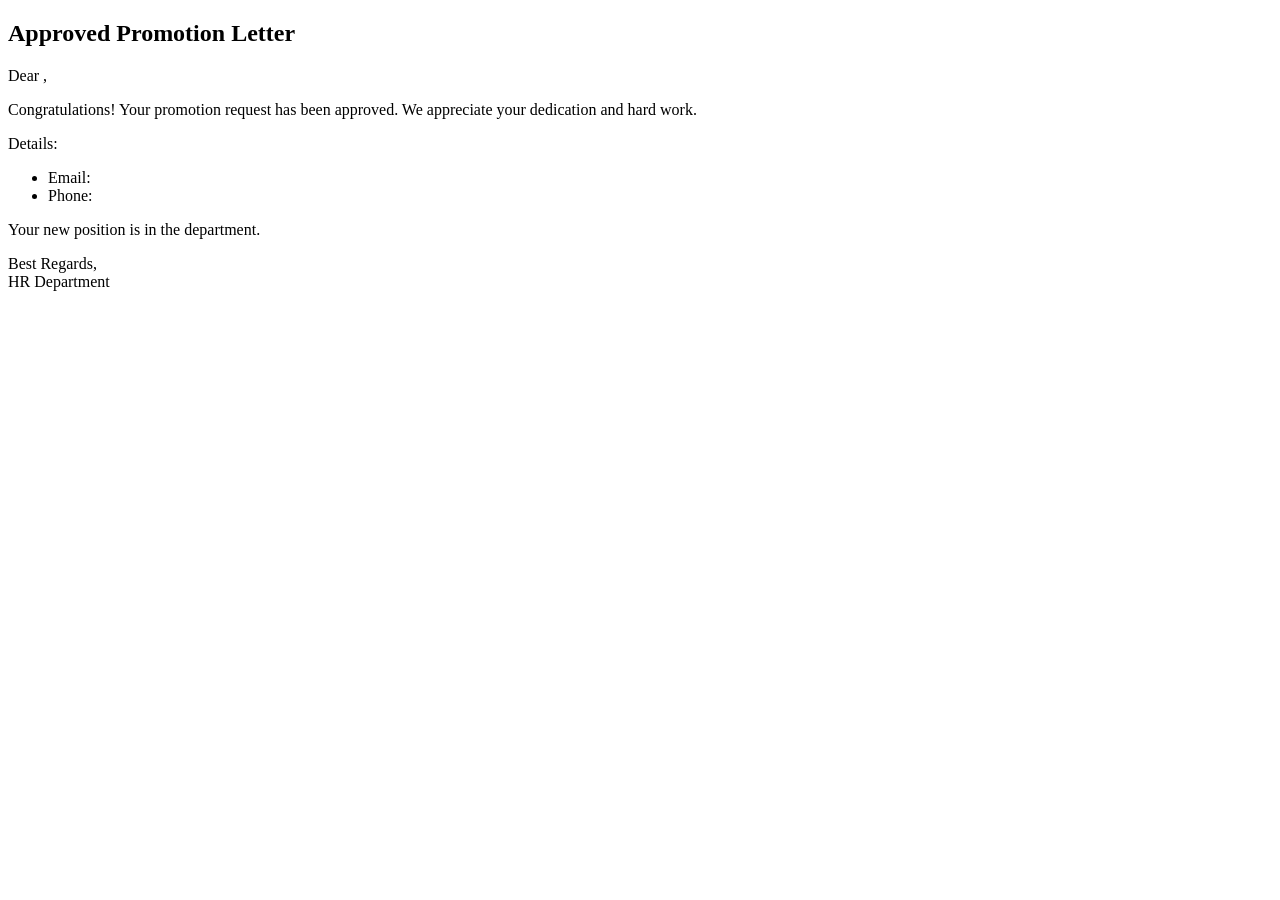
==== src/main/resources/templates/approved-promotion-letter-template.html @ 8cb75852 "production v1.0.0" ====
<!DOCTYPE html>
<html xmlns:th="http://www.thymeleaf.org">
<head>
  <meta charset="UTF-8"/>
  <title>Approved Promotion Letter</title>
</head>
<body>
<h2>Approved Promotion Letter</h2>

<p>Dear <span th:text="${name}"></span>,</p>

<p>Congratulations! Your promotion request has been approved. We appreciate your dedication and hard work.</p>

<p>Details:</p>
<ul>
  <li>Email: <span th:text="${email}"></span></li>
  <li>Phone: <span th:text="${phone}"></span></li>
  <!-- Include other details as needed -->
</ul>

<p>Your new position is <span th:text="${jobData.position}"></span> in the <span th:text="${jobData.department}"></span> department.</p>

<p>Best Regards,<br/>
  HR Department</p>
</body>
</html>
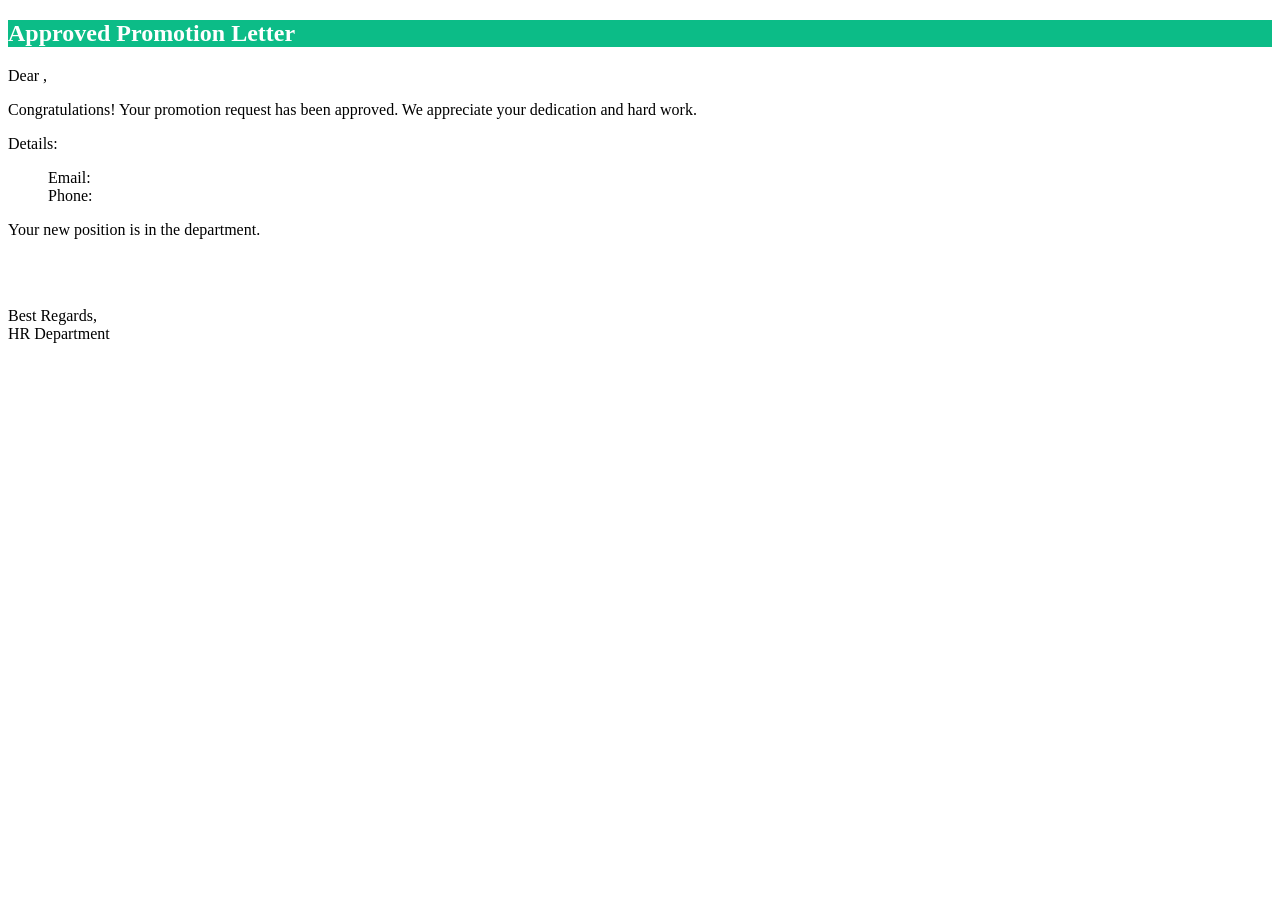
==== commit 92a02443: "v1.3.0" ====
--- a/src/main/resources/templates/approved-promotion-letter-template.html
+++ b/src/main/resources/templates/approved-promotion-letter-template.html
@@ -2,25 +2,29 @@
 <html xmlns:th="http://www.thymeleaf.org">
 <head>
   <meta charset="UTF-8"/>
-  <title>Approved Promotion Letter</title>
 </head>
 <body>
-<h2>Approved Promotion Letter</h2>
+<div class="p-2" style="background-color: #0CBC87">
+  <h2 style="color: white">Approved Promotion Letter</h2>
+</div>
 
-<p>Dear <span th:text="${name}"></span>,</p>
+<div class="container">
+  <p>Dear <span th:text="${name}"></span>,</p>
 
-<p>Congratulations! Your promotion request has been approved. We appreciate your dedication and hard work.</p>
+  <p>Congratulations! Your promotion request has been approved. We appreciate your dedication and hard work.</p>
 
-<p>Details:</p>
-<ul>
-  <li>Email: <span th:text="${email}"></span></li>
-  <li>Phone: <span th:text="${phone}"></span></li>
-  <!-- Include other details as needed -->
-</ul>
+  <p>Details:</p>
+  <ul style="list-style: none">
+    <li>Email: <span th:text="${email}"></span></li>
+    <li>Phone: <span th:text="${phone}"></span></li>
+  </ul>
 
-<p>Your new position is <span th:text="${jobData.position}"></span> in the <span th:text="${jobData.department}"></span> department.</p>
+  <p>Your new position is <span th:text="${jobData.position}"></span> in the <span th:text="${jobData.department}"></span> department.</p>
+  <br><br>
 
-<p>Best Regards,<br/>
-  HR Department</p>
+  <p>Best Regards,<br/>
+    HR Department</p>
+</div>
+
 </body>
 </html>
